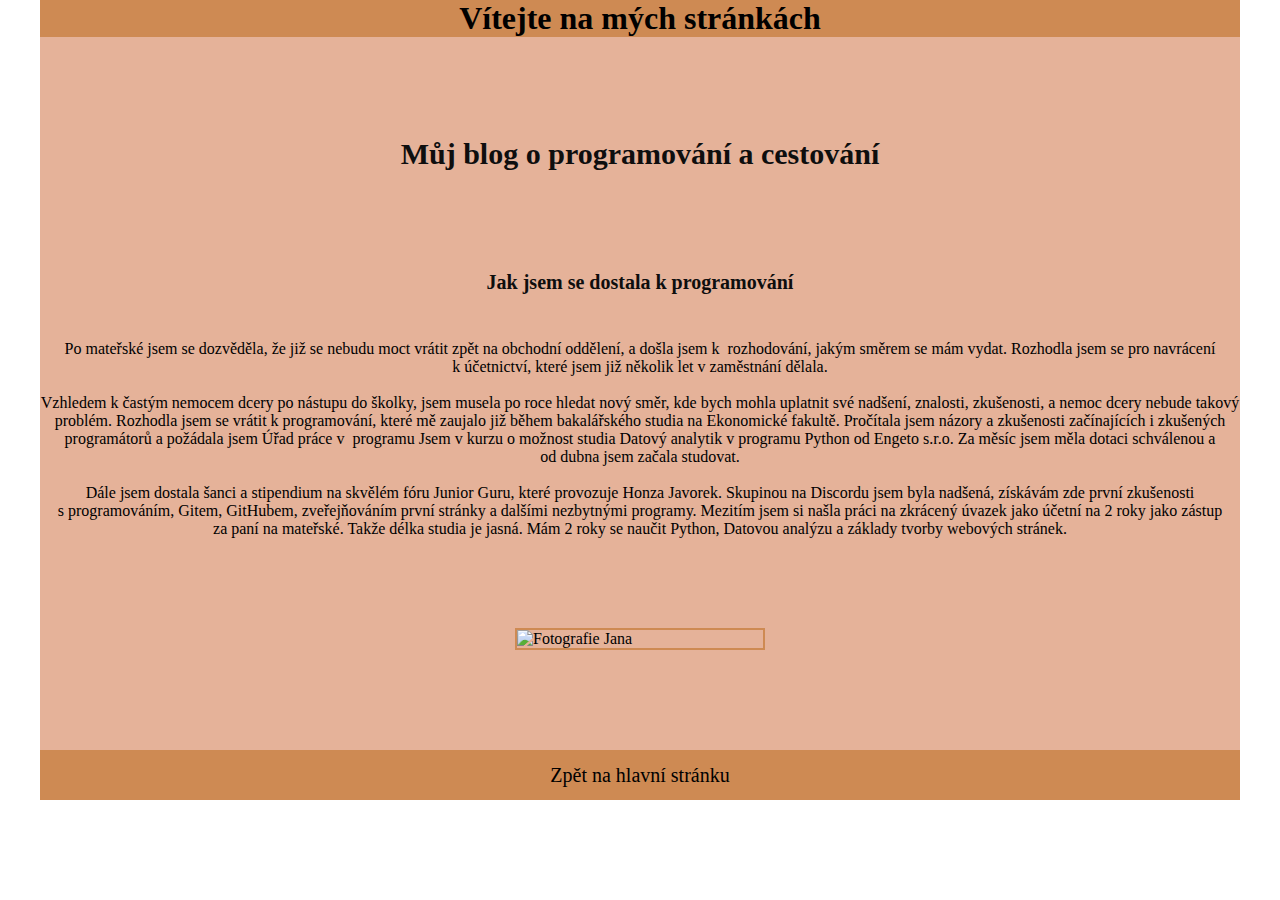
==== blog_1.html @ 5bf59651 "Oprava chyb" ====
<!DOCTYPE html>
<html lang="en">

<head>
    <meta charset="UTF-8">
    <meta name="viewport" content="width=device-width, initial-scale=1.0">
    <link rel="stylesheet" href="style3.css" class="css">
    <title>Document</title>
</head>

<body>
    <div id="container">
        <header>
            <h1>Vítejte na mých stránkách<h1>
        </header>

        <main>
            <h2>Můj blog o programování a cestování</h2>

        <h3>Jak jsem se dostala k programování</h3><br><br>

        <p>Po mateřské jsem se dozvěděla, že již se nebudu moct vrátit zpět na obchodní oddělení, a došla jsem k&nbsp rozhodování, jakým
        směrem se mám vydat. Rozhodla jsem se pro navrácení k&nbspúčetnictví, které jsem již několik let v zaměstnání dělala.<br><br>
        Vzhledem k častým nemocem dcery po nástupu do školky, jsem musela po roce hledat nový směr, kde bych mohla uplatnit své
        nadšení, znalosti, zkušenosti, a nemoc dcery nebude takový problém. Rozhodla jsem se vrátit k programování, které mě
        zaujalo již během bakalářského studia na Ekonomické fakultě.
        Pročítala jsem názory a zkušenosti začínajících i zkušených programátorů a požádala jsem Úřad práce v&nbsp programu Jsem v
        kurzu o možnost studia Datový analytik v programu Python od&nbspEngeto s.r.o. Za měsíc jsem měla dotaci schválenou a od&nbspdubna jsem začala studovat.<br><br>
        Dále jsem dostala šanci a stipendium na skvělém fóru Junior Guru, které provozuje Honza Javorek. Skupinou na Discordu
        jsem byla nadšená, získávám zde první zkušenosti s&nbspprogramováním, Gitem, GitHubem, zveřejňováním první stránky a dalšími
        nezbytnými programy.
        Mezitím jsem si našla práci na zkrácený úvazek jako účetní na 2 roky jako zástup za&nbsppaní na mateřské. Takže délka studia
        je jasná. Mám 2 roky se naučit Python, Datovou analýzu a základy tvorby webových stránek.
</p>

            <div id="foto">
                <img src="images/obrazek2.jpg" alt="Fotografie Jana"></img>
            </div>
            <nav>
                <ul>
                    <li><a href="index.html">Zpět na hlavní stránku</a></li>
                </ul>
                <div class="clearfix"></div>
            </nav>

        </main>

        <footer>

        </footer>
    </div>
</body>

</html>
---- style3.css ----
* {
    padding: 0;
    margin: 0;
    box-sizing: border-box;
}

#container {
    width: 1200px;
    margin: 0px auto;
    background-color: rgb(229, 178, 153);
    margin-bottom: 100px;


}



header {
    background: rgb(206, 138, 83);
    text-align: center;
    margin-top: 0px;
}

main h2 {
    text-align: center;
    color: rgb(14, 14, 14);
    font-size: 30px;
    margin-bottom: 100px;
    margin-top: 100px;
}

main h3 {
    text-align: center;
    color: rgb(14, 14, 14);
    font-size: 20px;
    margin-bottom: 10px;
    margin-top: 0px;
}

main h5 {
    text-align: center;
    color: rgb(14, 14, 14);
    font-size: 15px;
    margin-bottom: 0;
    margin-top: 0px;
}


main p {
    background: rgb(229, 178, 153);
    margin-bottom: 90px;
    margin-top: 0px;
    text-align: center;
}

#foto {
    display: block;
    margin: 0px auto;
    postition: relative;
    margin-bottom: 100px;
}

#foto img {
    display: block;
    width: 250px;
    border: 2px solid rgb(206, 138, 83);
    margin: 0px auto;
    margin-bottom: 50px;
}

#foto2 img {
    display: block;
    width: 250px;
    border: 2px solid rgb(206, 138, 83);
    margin: 0px auto;
    margin-bottom: 50px;
}

#foto3 img {
    display: block;
    width: 250px;
    border: 2px solid rgb(206, 138, 83);
    margin: 0px auto;
    margin-bottom: 500px;
}

#foto2 img {
    display: block;
    width: 400px;
    border: 2px solid rgb(206, 138, 83);
    margin: 0px auto;
    margin-bottom: 50px;
}

#foto3 img {
    display: block;
    width: 800px;
    border: 2px solid rgb(206, 138, 83);
    margin: 0px auto;
    margin-bottom: 50px;
}


nav {
    background: rgb(206, 138, 83);

}

nav ul {

    margin: 0px auto;
}

nav ul li {
    width: 100%;
    list-style-type: none;
    float: left;
    text-align: center;
    line-height: 50px;
    font-size: 20px;
}

nav ul li a:hover {
    border-bottom: 2px solid brown;

}


nav ul li a {
    color: black;
    text-decoration: none;
}

.clearfix:after {
    content: "";
    display: table;
    clear: both;
}
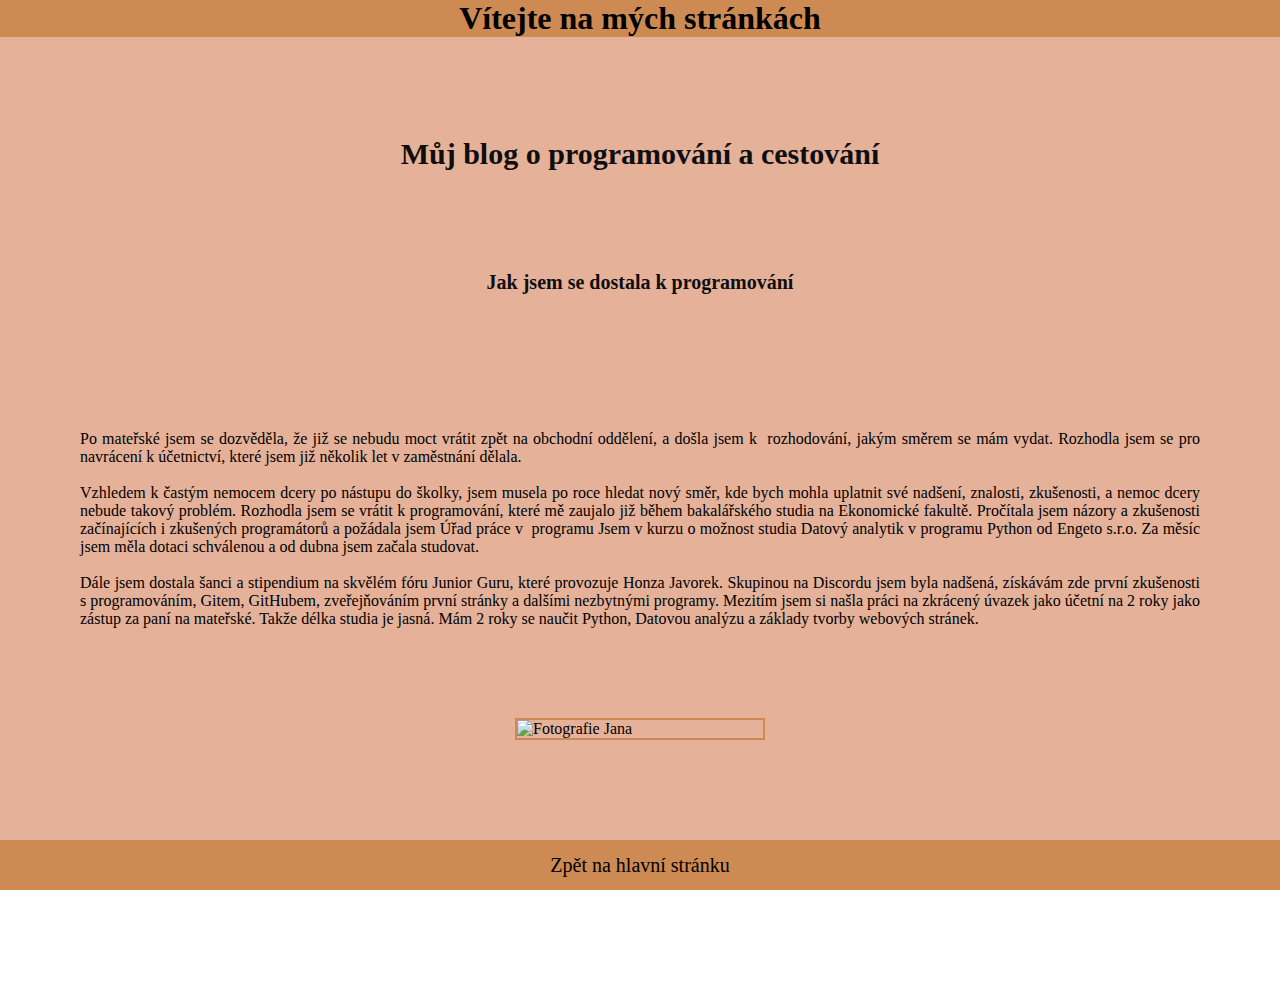
==== commit 49f475ca: "Úprava stránek pro menší obrazovky" ====
--- a/blog_1.html
+++ b/blog_1.html
@@ -19,7 +19,7 @@
 
         <h3>Jak jsem se dostala k programování</h3><br><br>
 
-        <p>Po mateřské jsem se dozvěděla, že již se nebudu moct vrátit zpět na obchodní oddělení, a došla jsem k&nbsp rozhodování, jakým
+        <p><div id="delsi_text">Po mateřské jsem se dozvěděla, že již se nebudu moct vrátit zpět na obchodní oddělení, a došla jsem k&nbsp rozhodování, jakým
         směrem se mám vydat. Rozhodla jsem se pro navrácení k&nbspúčetnictví, které jsem již několik let v zaměstnání dělala.<br><br>
         Vzhledem k častým nemocem dcery po nástupu do školky, jsem musela po roce hledat nový směr, kde bych mohla uplatnit své
         nadšení, znalosti, zkušenosti, a nemoc dcery nebude takový problém. Rozhodla jsem se vrátit k programování, které mě
@@ -30,7 +30,7 @@
         jsem byla nadšená, získávám zde první zkušenosti s&nbspprogramováním, Gitem, GitHubem, zveřejňováním první stránky a dalšími
         nezbytnými programy.
         Mezitím jsem si našla práci na zkrácený úvazek jako účetní na 2 roky jako zástup za&nbsppaní na mateřské. Takže délka studia
-        je jasná. Mám 2 roky se naučit Python, Datovou analýzu a základy tvorby webových stránek.
+        je jasná. Mám 2 roky se naučit Python, Datovou analýzu a základy tvorby webových stránek.</div>
 </p>
 
             <div id="foto">
--- a/style3.css
+++ b/style3.css
@@ -5,7 +5,7 @@
 }
 
 #container {
-    width: 1200px;
+    width: 100 %;
     margin: 0px auto;
     background-color: rgb(229, 178, 153);
     margin-bottom: 100px;
@@ -13,7 +13,14 @@
 
 }
 
-
+#delsi_text {
+    margin-left: 80px;
+    margin-right: 80px;
+    text-align: justify;
+}
+@media (width <=1250px) {
+    width: 500px;
+}
 
 header {
     background: rgb(206, 138, 83);
@@ -50,7 +57,19 @@
     background: rgb(229, 178, 153);
     margin-bottom: 90px;
     margin-top: 0px;
+    margin-left: 80px;
+    margin-right:80px;
     text-align: center;
+}
+
+
+#blog {
+    display: block;
+    text-align: center;
+    width: 250px;
+    border: 2px solid rgb(206, 138, 83);
+    margin: 0px auto;
+    margin-bottom: 50px;
 }
 
 #foto {
@@ -68,9 +87,11 @@
     margin-bottom: 50px;
 }
 
+
 #foto2 img {
     display: block;
-    width: 250px;
+    width:100%;
+    max-width: 400px;
     border: 2px solid rgb(206, 138, 83);
     margin: 0px auto;
     margin-bottom: 50px;
@@ -78,23 +99,8 @@
 
 #foto3 img {
     display: block;
-    width: 250px;
-    border: 2px solid rgb(206, 138, 83);
-    margin: 0px auto;
-    margin-bottom: 500px;
-}
-
-#foto2 img {
-    display: block;
-    width: 400px;
-    border: 2px solid rgb(206, 138, 83);
-    margin: 0px auto;
-    margin-bottom: 50px;
-}
-
-#foto3 img {
-    display: block;
-    width: 800px;
+    width:100%;
+    max-width: 800px;
     border: 2px solid rgb(206, 138, 83);
     margin: 0px auto;
     margin-bottom: 50px;
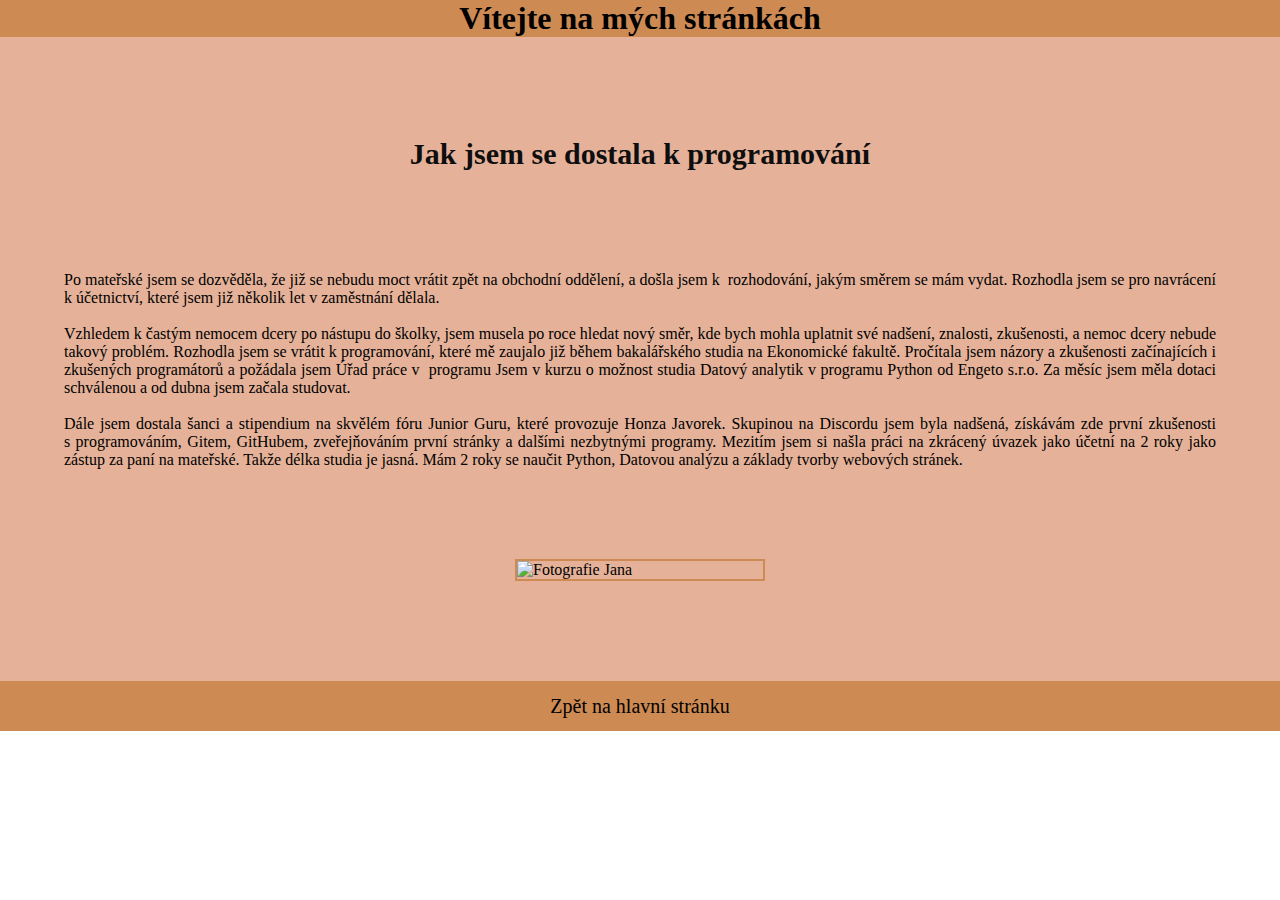
==== commit 700a3631: "Úpravy vzhledu" ====
--- a/blog_1.html
+++ b/blog_1.html
@@ -15,9 +15,9 @@
         </header>
 
         <main>
-            <h2>Můj blog o programování a cestování</h2>
 
-        <h3>Jak jsem se dostala k programování</h3><br><br>
+
+        <h2>Jak jsem se dostala k programování</h2>
 
         <p><div id="delsi_text">Po mateřské jsem se dozvěděla, že již se nebudu moct vrátit zpět na obchodní oddělení, a došla jsem k&nbsp rozhodování, jakým
         směrem se mám vydat. Rozhodla jsem se pro navrácení k&nbspúčetnictví, které jsem již několik let v zaměstnání dělala.<br><br>
--- a/style3.css
+++ b/style3.css
@@ -4,22 +4,26 @@
     box-sizing: border-box;
 }
 
-#container {
+#container { 
     width: 100 %;
     margin: 0px auto;
     background-color: rgb(229, 178, 153);
     margin-bottom: 100px;
 
-
 }
 
 #delsi_text {
-    margin-left: 80px;
-    margin-right: 80px;
+    background: rgb(229, 178, 153);
+    margin-bottom: 90px;
+    margin-top: 0px;
+    margin-left: 5%;
+    margin-right: 5%;
     text-align: justify;
 }
-@media (width <=1250px) {
+@media (max-width: 1250px) {
+    #delsi_text {
     width: 500px;
+}
 }
 
 header {
@@ -67,7 +71,7 @@
     display: block;
     text-align: center;
     width: 250px;
-    border: 2px solid rgb(206, 138, 83);
+    border: none;
     margin: 0px auto;
     margin-bottom: 50px;
 }
@@ -75,7 +79,7 @@
 #foto {
     display: block;
     margin: 0px auto;
-    postition: relative;
+    position: relative;
     margin-bottom: 100px;
 }
 
@@ -141,4 +145,12 @@
     content: "";
     display: table;
     clear: both;
+}
+
+ul:focus,
+ul:active,
+a:focus,
+a:active {
+    outline: none;
+    border: none;
 }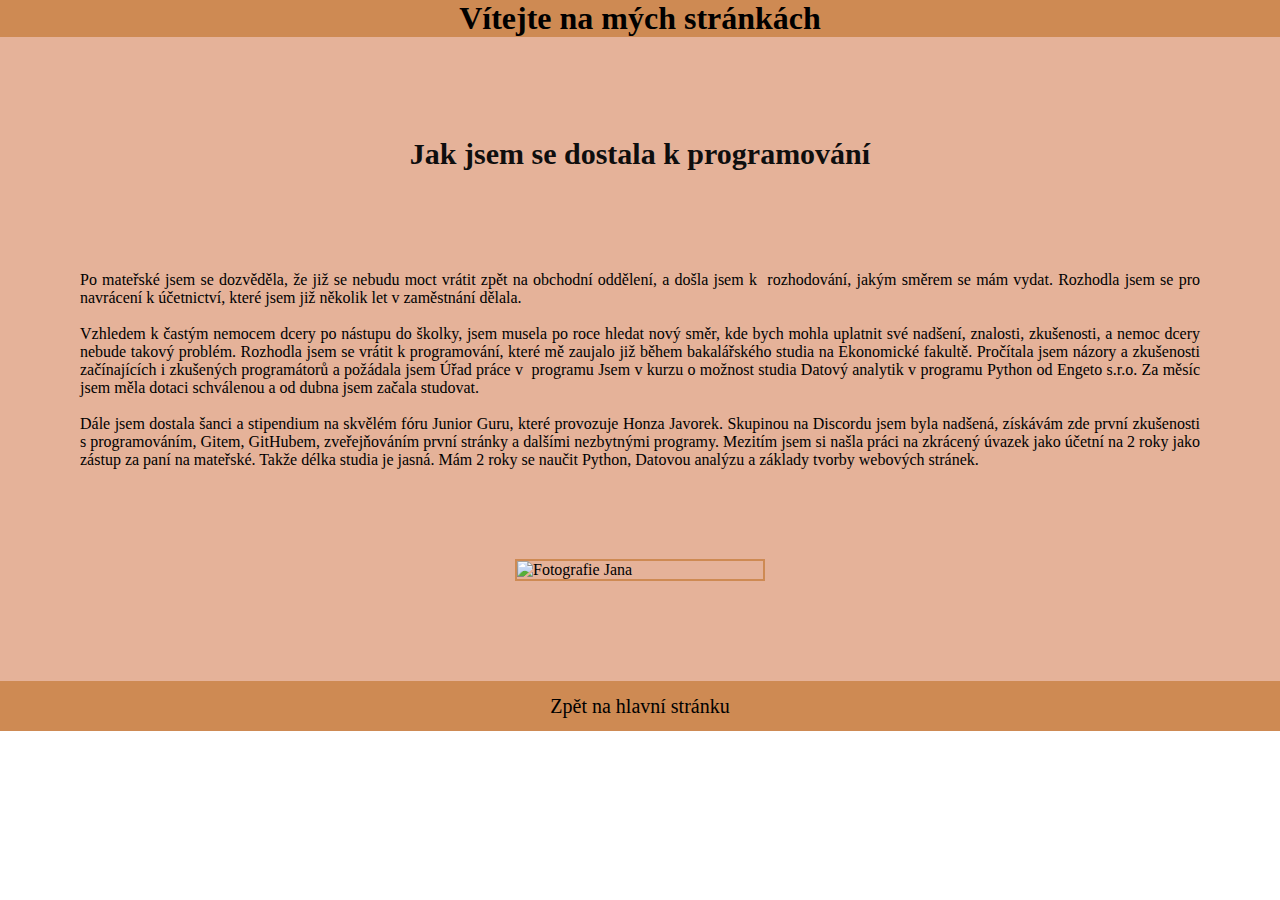
==== commit d30fd0bd: "Oprava chyb" ====
--- a/blog_1.html
+++ b/blog_1.html
@@ -17,21 +17,31 @@
         <main>
 
 
-        <h2>Jak jsem se dostala k programování</h2>
+            <h2>Jak jsem se dostala k programování</h2>
 
-        <p><div id="delsi_text">Po mateřské jsem se dozvěděla, že již se nebudu moct vrátit zpět na obchodní oddělení, a došla jsem k&nbsp rozhodování, jakým
-        směrem se mám vydat. Rozhodla jsem se pro navrácení k&nbspúčetnictví, které jsem již několik let v zaměstnání dělala.<br><br>
-        Vzhledem k častým nemocem dcery po nástupu do školky, jsem musela po roce hledat nový směr, kde bych mohla uplatnit své
-        nadšení, znalosti, zkušenosti, a nemoc dcery nebude takový problém. Rozhodla jsem se vrátit k programování, které mě
-        zaujalo již během bakalářského studia na Ekonomické fakultě.
-        Pročítala jsem názory a zkušenosti začínajících i zkušených programátorů a požádala jsem Úřad práce v&nbsp programu Jsem v
-        kurzu o možnost studia Datový analytik v programu Python od&nbspEngeto s.r.o. Za měsíc jsem měla dotaci schválenou a od&nbspdubna jsem začala studovat.<br><br>
-        Dále jsem dostala šanci a stipendium na skvělém fóru Junior Guru, které provozuje Honza Javorek. Skupinou na Discordu
-        jsem byla nadšená, získávám zde první zkušenosti s&nbspprogramováním, Gitem, GitHubem, zveřejňováním první stránky a dalšími
-        nezbytnými programy.
-        Mezitím jsem si našla práci na zkrácený úvazek jako účetní na 2 roky jako zástup za&nbsppaní na mateřské. Takže délka studia
-        je jasná. Mám 2 roky se naučit Python, Datovou analýzu a základy tvorby webových stránek.</div>
-</p>
+            <p>
+            <div id="delsi_text">Po mateřské jsem se dozvěděla, že již se nebudu moct vrátit zpět na obchodní oddělení,
+                a došla jsem k&nbsp rozhodování, jakým
+                směrem se mám vydat. Rozhodla jsem se pro navrácení k&nbspúčetnictví, které jsem již několik let v
+                zaměstnání dělala.<br><br>
+                Vzhledem k častým nemocem dcery po nástupu do školky, jsem musela po roce hledat nový směr, kde bych
+                mohla uplatnit své
+                nadšení, znalosti, zkušenosti, a nemoc dcery nebude takový problém. Rozhodla jsem se vrátit k
+                programování, které mě
+                zaujalo již během bakalářského studia na Ekonomické fakultě.
+                Pročítala jsem názory a zkušenosti začínajících i zkušených programátorů a požádala jsem Úřad práce
+                v&nbsp programu Jsem v
+                kurzu o možnost studia Datový analytik v programu Python od&nbspEngeto s.r.o. Za měsíc jsem měla dotaci
+                schválenou a od&nbspdubna jsem začala studovat.<br><br>
+                Dále jsem dostala šanci a stipendium na skvělém fóru Junior Guru, které provozuje Honza Javorek.
+                Skupinou na Discordu
+                jsem byla nadšená, získávám zde první zkušenosti s&nbspprogramováním, Gitem, GitHubem, zveřejňováním
+                první stránky a dalšími
+                nezbytnými programy.
+                Mezitím jsem si našla práci na zkrácený úvazek jako účetní na 2 roky jako zástup za&nbsppaní na
+                mateřské. Takže délka studia
+                je jasná. Mám 2 roky se naučit Python, Datovou analýzu a základy tvorby webových stránek.</div>
+            </p>
 
             <div id="foto">
                 <img src="images/obrazek2.jpg" alt="Fotografie Jana"></img>
--- a/style3.css
+++ b/style3.css
@@ -16,8 +16,8 @@
     background: rgb(229, 178, 153);
     margin-bottom: 90px;
     margin-top: 0px;
-    margin-left: 5%;
-    margin-right: 5%;
+    margin-left: 80px;
+    margin-right: 80px;
     text-align: justify;
 }
 @media (max-width: 1250px) {
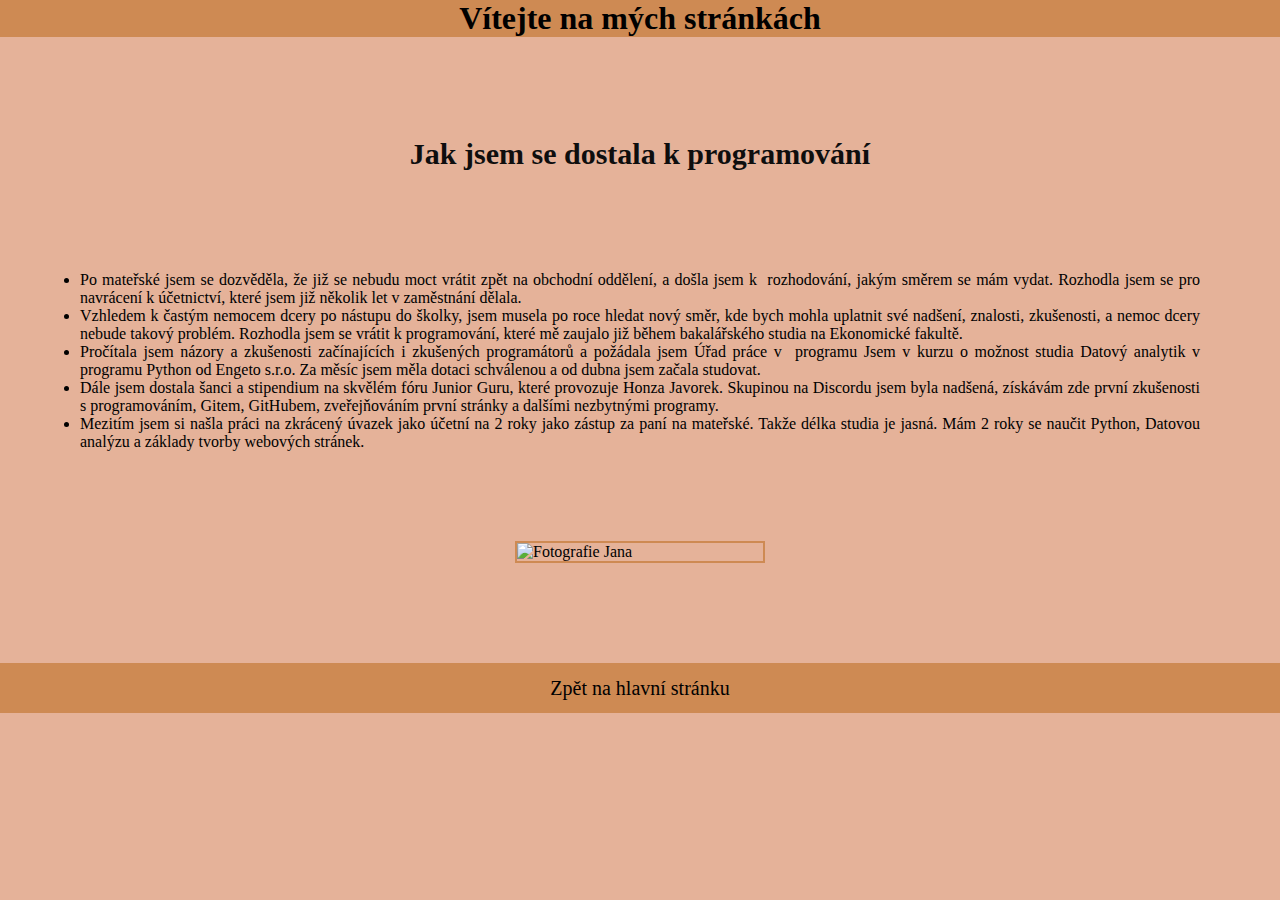
==== commit c3f01f3c: "Sticky footer" ====
--- a/blog_1.html
+++ b/blog_1.html
@@ -9,6 +9,7 @@
 </head>
 
 <body>
+    <body style="background-color: rgb(229, 178, 153);"></body>
     <div id="container">
         <header>
             <h1>Vítejte na mých stránkách<h1>
@@ -19,29 +20,36 @@
 
             <h2>Jak jsem se dostala k programování</h2>
 
-            <p>
-            <div id="delsi_text">Po mateřské jsem se dozvěděla, že již se nebudu moct vrátit zpět na obchodní oddělení,
+            
+            <div id="delsi_text">
+                <ul>
+                <li>Po mateřské jsem se dozvěděla, že již se nebudu moct vrátit zpět na obchodní oddělení,
                 a došla jsem k&nbsp rozhodování, jakým
                 směrem se mám vydat. Rozhodla jsem se pro navrácení k&nbspúčetnictví, které jsem již několik let v
-                zaměstnání dělala.<br><br>
-                Vzhledem k častým nemocem dcery po nástupu do školky, jsem musela po roce hledat nový směr, kde bych
+                zaměstnání dělala.</li>
+
+                <li>Vzhledem k častým nemocem dcery po nástupu do školky, jsem musela po roce hledat nový směr, kde bych
                 mohla uplatnit své
                 nadšení, znalosti, zkušenosti, a nemoc dcery nebude takový problém. Rozhodla jsem se vrátit k
                 programování, které mě
-                zaujalo již během bakalářského studia na Ekonomické fakultě.
+                zaujalo již během bakalářského studia na Ekonomické fakultě.</li>
+                <li>
                 Pročítala jsem názory a zkušenosti začínajících i zkušených programátorů a požádala jsem Úřad práce
                 v&nbsp programu Jsem v
                 kurzu o možnost studia Datový analytik v programu Python od&nbspEngeto s.r.o. Za měsíc jsem měla dotaci
-                schválenou a od&nbspdubna jsem začala studovat.<br><br>
+                schválenou a od&nbspdubna jsem začala studovat.</li>
+                <li>
                 Dále jsem dostala šanci a stipendium na skvělém fóru Junior Guru, které provozuje Honza Javorek.
                 Skupinou na Discordu
                 jsem byla nadšená, získávám zde první zkušenosti s&nbspprogramováním, Gitem, GitHubem, zveřejňováním
                 první stránky a dalšími
-                nezbytnými programy.
+                nezbytnými programy.</li>
+                <li>
                 Mezitím jsem si našla práci na zkrácený úvazek jako účetní na 2 roky jako zástup za&nbsppaní na
                 mateřské. Takže délka studia
-                je jasná. Mám 2 roky se naučit Python, Datovou analýzu a základy tvorby webových stránek.</div>
-            </p>
+                je jasná. Mám 2 roky se naučit Python, Datovou analýzu a základy tvorby webových stránek.
+                </ul>
+            </div>
 
             <div id="foto">
                 <img src="images/obrazek2.jpg" alt="Fotografie Jana"></img>
--- a/style3.css
+++ b/style3.css
@@ -8,7 +8,7 @@
     width: 100 %;
     margin: 0px auto;
     background-color: rgb(229, 178, 153);
-    margin-bottom: 100px;
+    margin-bottom: 0px;
 
 }
 
@@ -22,7 +22,7 @@
 }
 @media (max-width: 1250px) {
     #delsi_text {
-    width: 500px;
+    
 }
 }
 
@@ -153,4 +153,10 @@
 a:active {
     outline: none;
     border: none;
+}
+
+.wrapper {
+    min-height: 4%;
+    display: grid;
+    grid-template-rows: auto 1fr auto;
 }